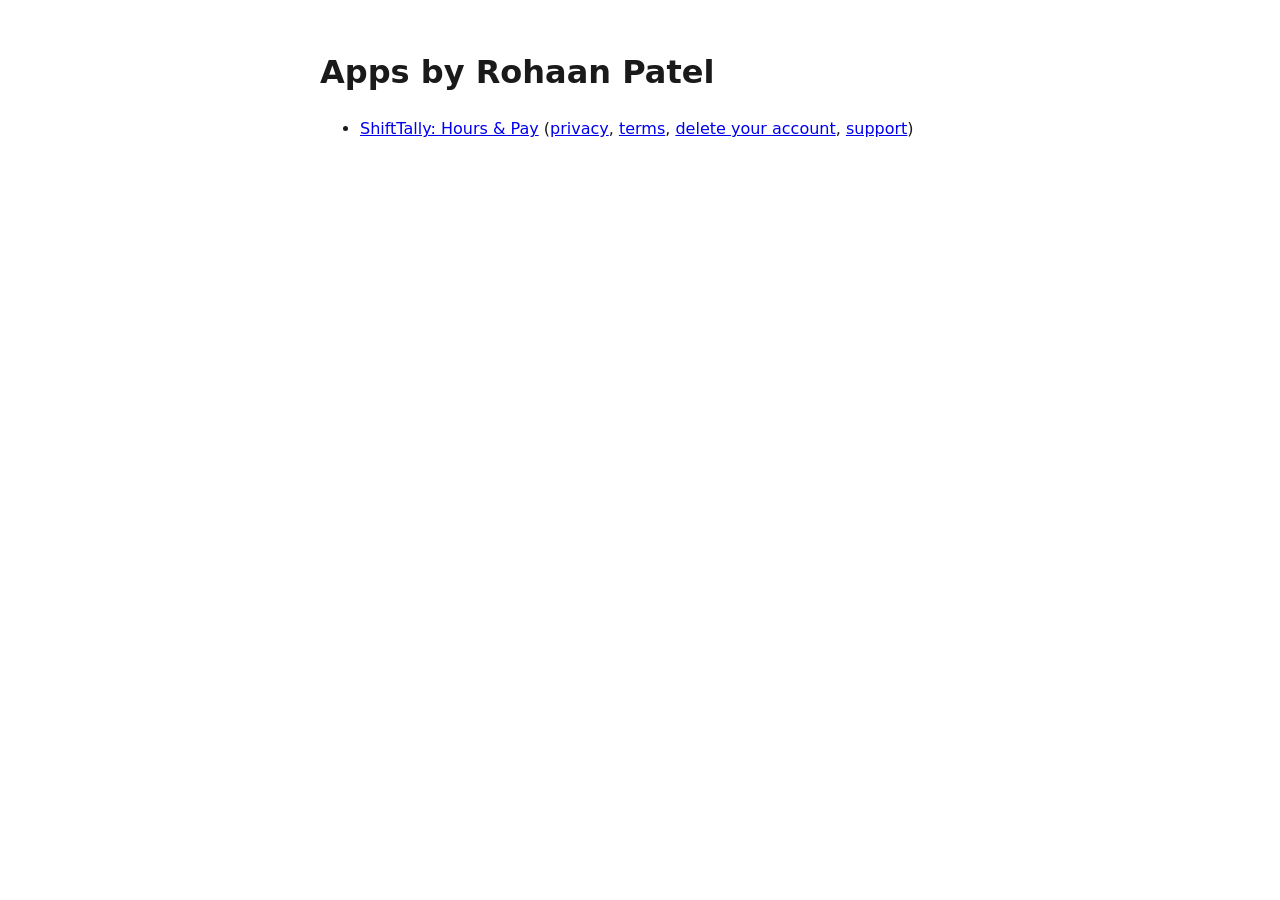
==== index.html @ 5cca41b7 "Policy and support pages for ShiftTally: Hours & Pay Co-Authored-By: Claude Opus 5.5 <noreply@anthro" ====
<!doctype html>
<html lang="en">
<head>
  <meta charset="utf-8">
  <meta name="viewport" content="width=device-width, initial-scale=1">
  <title>Apps by Rohaan Patel</title>
  <style>
    body { font-family: system-ui, sans-serif; max-width: 40rem; margin: 3rem auto; padding: 0 1rem; line-height: 1.5; color: #1a1a1a; background: #fff; }
    @media (prefers-color-scheme: dark) { body { color: #eee; background: #121212; } a { color: #9cc4ff; } }
  </style>
</head>
<body>
  <h1>Apps by Rohaan Patel</h1>
  <ul>
    <li><a href="shifttally/index.html">ShiftTally: Hours &amp; Pay</a>
      (<a href="shifttally/privacy.html">privacy</a>,
      <a href="shifttally/terms.html">terms</a>,
      <a href="shifttally/delete-account.html">delete your account</a>,
      <a href="shifttally/support.html">support</a>)</li>
  </ul>
</body>
</html>
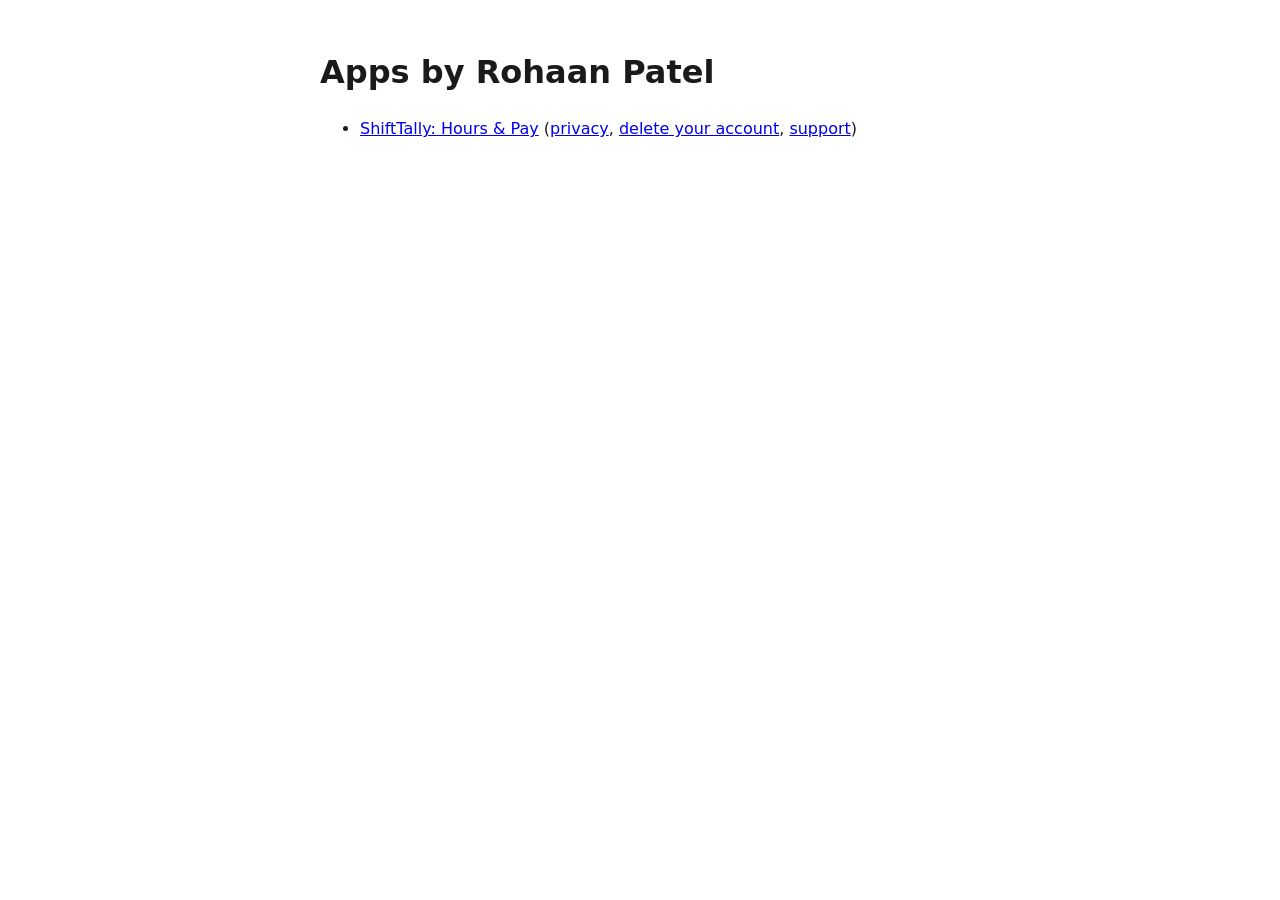
==== commit 39b5a2fb: "Prepare the pages for publishing: date, no draft notes, terms held back Co-Authored-By: Claude Opus " ====
--- a/index.html
+++ b/index.html
@@ -14,7 +14,6 @@
   <ul>
     <li><a href="shifttally/index.html">ShiftTally: Hours &amp; Pay</a>
       (<a href="shifttally/privacy.html">privacy</a>,
-      <a href="shifttally/terms.html">terms</a>,
       <a href="shifttally/delete-account.html">delete your account</a>,
       <a href="shifttally/support.html">support</a>)</li>
   </ul>
